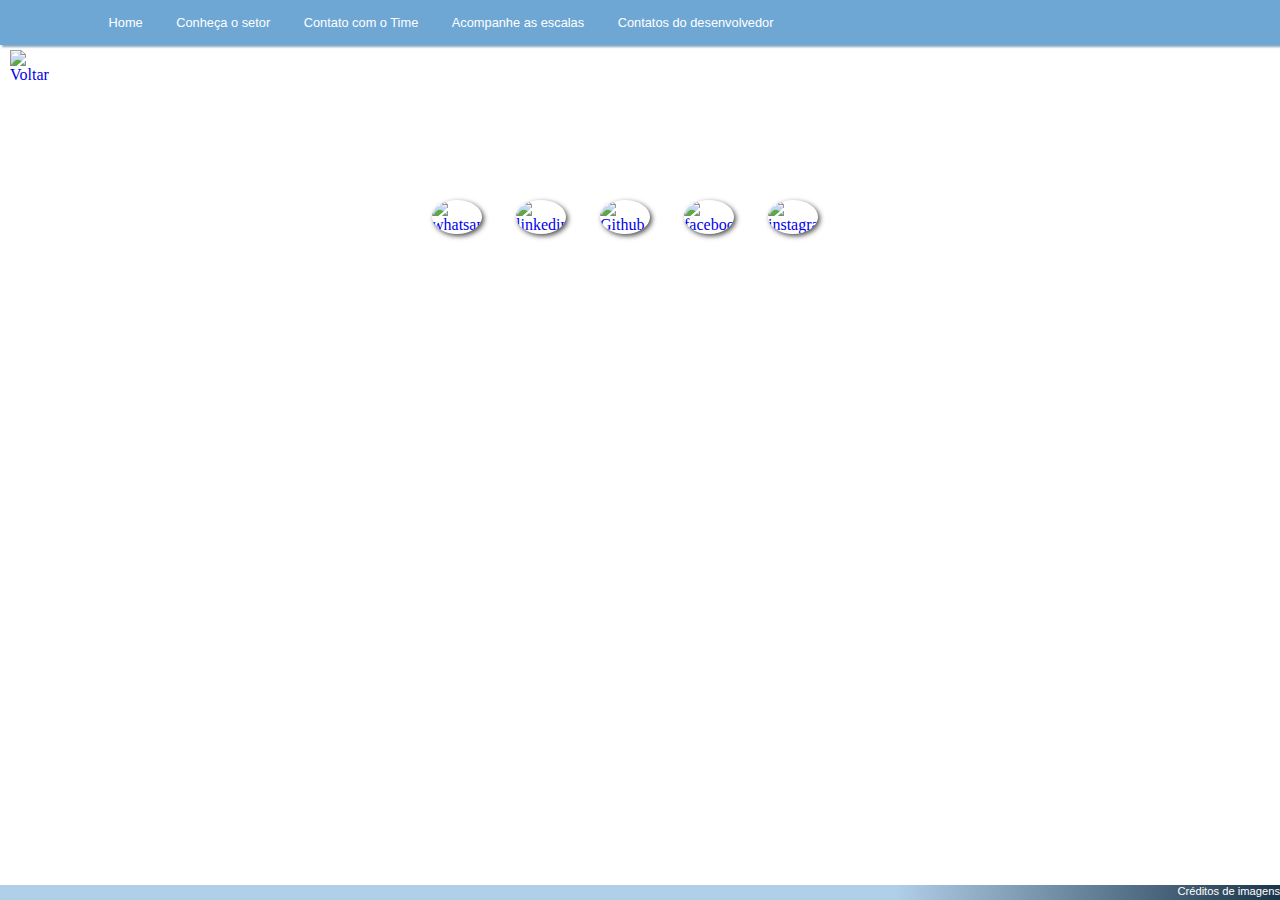
==== contato.html @ 5b2707d5 "Add files via upload" ====
<!DOCTYPE html>
<html lang="pt-br">

<head>
    <meta charset="UTF-8">
    <meta http-equiv="X-UA-Compatible" content="IE=edge">
    <meta name="viewport" content="width=device-width, initial-scale=1.0">

    <link rel="stylesheet" href="style.css"> <!--Geral-->
    <link rel="stylesheet" href="navbar.css"> <!--barra de menu-->
    <link rel="stylesheet" href="Contato.css"> <!--ICones de contato-->
    
    <style>
        body{
            background-image: url(Imagens/wpr08.jpg);
        }
    </style>

    <title>Contatos do desenvolvedor</title>
</head>

<body>

<!-- Aba de menu-->
<header>
    <nav>
        <ul> <a href="index.html"><img src="https://logodownload.org/wp-content/uploads/2018/09/ems-logo.png" alt=""></a>
            <li>  <a href="#">Home</a></li>
            <li><a href="#">Conheça o setor</a></li>
            <li><a href="#">Contato com o Time</a></li>
            <li><a href="#">Acompanhe as escalas</a></li>
            <li><a href="contato.html">Contatos do desenvolvedor</a></li>
        </ul>
    </nav>
</header>



<section>
    <div class="voltar">
        <a href="Pág01.html"><img src="icones de trabalho/deixou.png" alt="Voltar"></a>
        <p id="texto-voltar">Voltar</p>
    </div>
</section>



<section class="icones-contato">
    <div class="iconesCC">
        <a href="#"><img src="icones de trabalho/whatsapp.png" alt="whatsapp"></a>
    </div>
    
</section>

<section class="icones-contato">
    <div class="iconesCC">
        <a href="https://www.linkedin.com/in/raphael-kuasne/" target="_blank"><img src="icones de trabalho/linkedin.png" alt="linkedin"></a>
    </div>
</section>


<section class="icones-contato">
    <div class="iconesCC">
        <a href="https://github.com/Raphaell-K" target="_blank"><img src="icones de trabalho/github_icon.png" alt="Github"></a>
    </div>
</section>


<section class="icones-contato">
    <div class="iconesCC">
        <a href="https://www.facebook.com/Kuasneraphaell" target="_blank"><img src="icones de trabalho/facebook.png" alt="facebook"></a>
    </div>
</section>


<section class="icones-contato">
    <div class="iconesCC">
        <a href="https://www.instagram.com/kuasne.r/" target="_blank"><img src="icones de trabalho/instagram.png" alt="instagram"></a>
    </div>
</section>


<footer>
    <p>
        <a href="#">Créditos de imagens</a>
    </p>
</footer>

</body>
</html>
---- style.css ----
@charset "utf-8";

*{
    margin: 0px;
    padding: 0px;
}


p#bemvindo{
    font-size: 9pt;
    position: relative;
    top: 20px;
    left: 20px;
}
/* Logotipo da EMS na navbar  */
img{
    width: 80px;
    margin-top: 5px;
    margin-bottom: 0px;
    display: inline-block;
    margin-left: 10px;
}    
p{
    font-size: 2em;
    font-family: Verdana, Geneva, Tahoma, sans-serif;
}
div#imagem{/* div acima dos campos input*/
    width: 100vw;
    height: 50px;
    background-color: #417EB0;
}
section.login{
    width: 250px;
    height: 250px;
    background-color: #536cbd86;
    position: absolute;
    top: calc(50% - 100px);
    left: calc(50% - 150px);
    border-radius: 9px;
    box-shadow: 2px 2px 4px #476899;
    overflow: hidden;
}
div.campo{
    position: relative;
    top: calc(50% - 90px);
    left: calc(50% - 100px);
    margin-bottom: 10px;
}
/* alinhamento avulso do primeiro campo de login = EMAIL */
div#campo2{
    padding-left: 3px;
}
div#entrada {
    width: 90px;
    position: relative;
    left: calc(50% - 40px);
}
div#entrada input{
    padding: 0px;
    margin: 0px;
    width: 100px;
    font-family: Verdana, Geneva, Tahoma, sans-serif;
    font-size: 08pt;
}
/* icones de login da home */
.material-symbols-outlined {
  font-variation-settings:
  'FILL' 0,
  'wght' 100,
  'GRAD' -25,
  'opsz' 40;
}
span {
    position: relative;
    top: 9px;
    left: calc(50% - 125px);
}


/*                        FIM DA PÁGINA HOME             */




/* posicionamento da section na page*/
section.it{
    position: relative;
    top: calc(30% - 100px);
    left: 30px;
    height: 110px;
    width: 0px;
    padding: 0px;
    margin: 0px;
}div.documento-instrucao{
    height: 90px;
    width: 90px;
    border-radius: 50%;
    background-color:#33638A ;
    box-shadow: 2px 2px 1px rgba(0, 0, 0, 0.555);
}div.documento-instrucao img{
    width: 50px;
}a.icone-documento{
    position: relative;
    top: calc(50% - 30px);
    left: calc(50% - 35px);
}section.it:hover div.documento-instrucao{
    background-color: #fffffff5;
    transform:translateY(8px);
    transition: .1s;
}
p.aparecetexto{
    width: 160px;
    color: white;
    background-color: #33638A;
    font-size: 10pt;
    text-align: center;
    position: relative;
    top: calc(85% - 100px);
    left: calc(105% - 1px);
    border-radius: 20px;
    box-shadow: 2px 2px 2px rgba(0, 0, 0, 0.555);
}section.it:hover p.aparecetexto{
    color: black;
    background-color: #fffffff5;
    transform:translatex(6px);
    transition: .1s;
}
---- navbar.css ----
@charset "utf-8";

* {
    margin: 0px;
    padding: 0px;
}

/* barra de navegação fixa com menu */

header{ /* CABECALHO */
    width: 100vw;
    background-color: #4a90c9cb;
    box-shadow: 2px 2px 2px #34658d93 ;
}ul {

    position: relative;
    list-style-type: none;
    margin: 0px;
    padding: 0px;
    font-size: .8em;
    font-family: Verdana, Geneva, Tahoma, sans-serif;
}ul li{

    display: inline-block;
    padding-top: 0px;
    padding-left: 0px 10px 0px 10px;
}ul li a {

    text-decoration: none;
    color: white;
    padding: 15px;
    display: block;
}ul li:hover{

    background-color: #44568d;
    transition: .6s;
}ul ul{ 

    position: fixed;
    display: none;
}ul ul li {

    display: block;
    background-color: #44568d;
    font-size: 1em;
    padding: 8.5px;
}ul li:hover ul{
    
    display: block; 
}
---- Contato.css ----
@charset "utf-8";
 
.voltar img{
    width: 50px;
    height: 50px;
}

/*  Aparelhos pequenos  */
@media screen and (max-width:600px ){


/* Página de contatos */
*{
    margin: 0px;
    padding: 0px;
}   
body, html {
    height: 100vh;
    width: 100vw;
    background-size:  cover;
    background-attachment: fixed;
    background-repeat: no-repeat;
}
#texto-voltar{
    font-size: .8em;
    color: white;
    padding-left: 15px;
    font-family: Verdana, Geneva, Tahoma, sans-serif;
}
section.icones-contato{
    position: relative;
    left: calc(30% - 100px);
    top: calc(20% - 100px);
    width: 40px;
    padding-left: 10px;
    display: block;
}
div.iconesCC img{
    width: 50px;
    border-radius: 50%;
    box-shadow: 2px 2px 5px rgba(0, 0, 0, 0.692);
}div.iconesCC:hover{
    transform: translateY(-5px);
    transition: .1s;
}
footer{
    position: absolute;
    bottom: 0px;
    width: 100vw;
}
footer p {
    text-align: right;
    height: 15px;
    font-size: .7em;
    background-image: linear-gradient( to left ,  #1B354A ,#4a90c970 30% );
}footer a {
    text-decoration: none;
    color: white;
}
/* fim da pagina de contatos */

/* Comeco da página depois da HOME*/








}

 @media screen and (min-width:601px) and (max-width:1080px ){


*{
    margin: 0px;
    padding: 0px;
}   
body, html {
    height: 100vh;
    width: 100vw;
    background-size:  cover;
    background-attachment: fixed;
    background-repeat: no-repeat;
}
#texto-voltar{
    font-size: .8em;
    color: white;
    padding-left: 15px;
    font-family: Verdana, Geneva, Tahoma, sans-serif;
}
section.icones-contato{
    position: relative;
    left: calc(40% - 100px);
    top: calc(20% - 100px);
    width: 70px;
    padding-left: 10px;
    display: inline-block;
}
div.iconesCC img{
    width: 50px;
    border-radius: 50%;
    box-shadow: 2px 2px 5px rgba(0, 0, 0, 0.692);
}div.iconesCC:hover{
    transform: translateY(-5px);
    transition: .1s;
}
footer{
    position: absolute;
    bottom: 0px;
    width: 100vw;}
    footer p {
    text-align: right;
    height: 15px;
    font-size: .7em;
    background-image: linear-gradient( to left ,  #1B354A ,#4a90c970 30% );
}footer a {
    text-decoration: none;
    color: white;
}
    
    
}

 @media screen and (min-width:1081px ) {

    *{
        margin: 0px;
        padding: 0px;
    }   
    body {
        height: 100vh;
        width: 100vw;
        background-size: cover;
        background-attachment: fixed;
        background-repeat: no-repeat;
    }
    #texto-voltar{
        font-size: .8em;
        color: white;
        padding-left: 15px;
        font-family: Verdana, Geneva, Tahoma, sans-serif;
    }
    section.icones-contato{
        position: relative;
        left: calc(40% - 100px);
        top: calc(20% - 100px);
        width: 70px;
        padding-left: 10px;
        display: inline-block;
    }
    div.iconesCC img{
        width: 50px;
        border-radius: 50%;
        box-shadow: 2px 2px 5px rgba(0, 0, 0, 0.692);
    }div.iconesCC:hover{
        transform: translateY(-5px);
        transition: .1s;
    }
    footer{
        position: absolute;
        bottom: 0px;
        width: 100vw;}
        footer p {
        text-align: right;
        height: 15px;
        font-size: .7em;
        background-image: linear-gradient( to left ,  #1B354A ,#4a90c970 30% );
    }footer a {
        text-decoration: none;
        color: white;
}
}
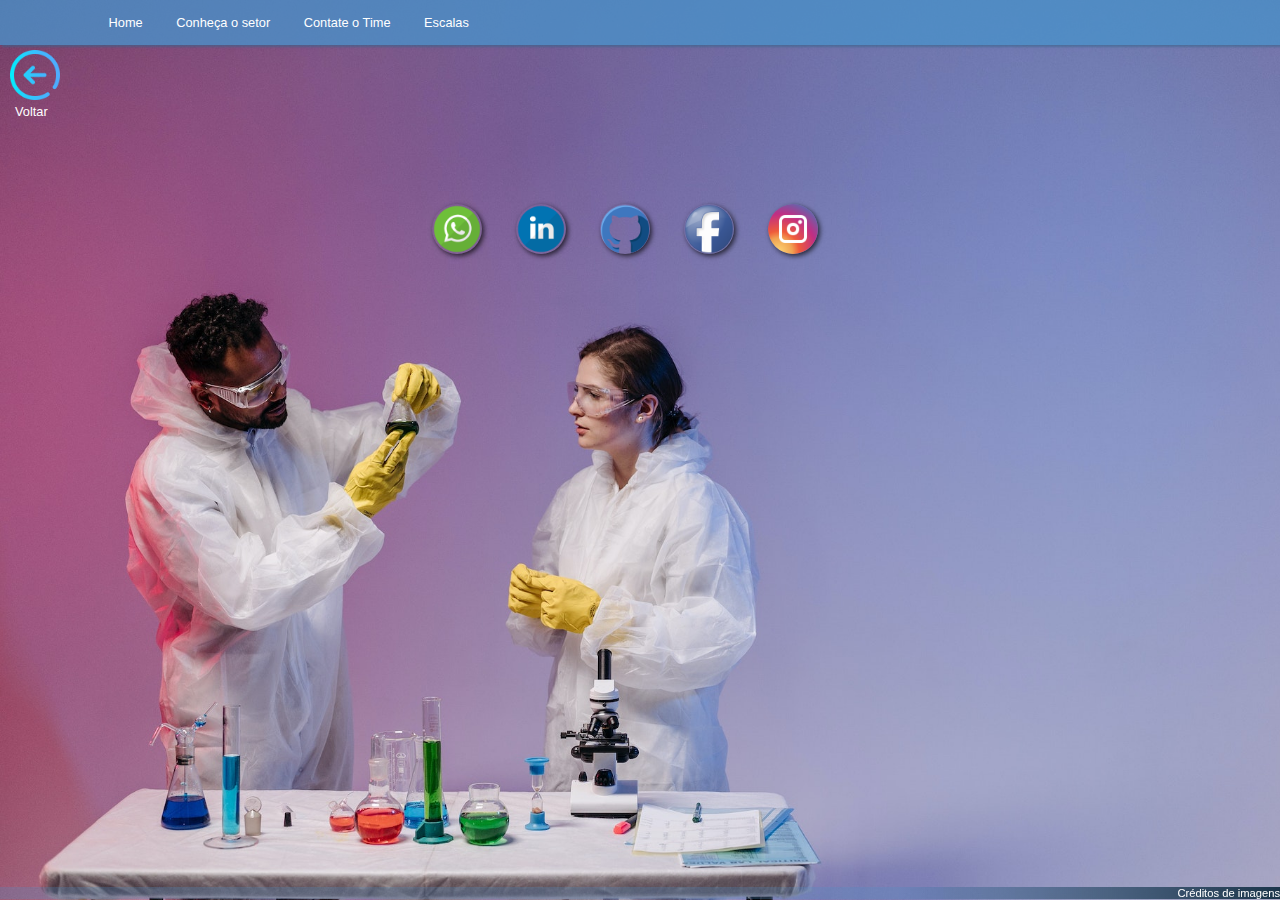
==== commit e6c561f3: "Update contato.html" ====
--- a/contato.html
+++ b/contato.html
@@ -26,10 +26,9 @@
     <nav>
         <ul> <a href="index.html"><img src="https://logodownload.org/wp-content/uploads/2018/09/ems-logo.png" alt=""></a>
             <li>  <a href="#">Home</a></li>
-            <li><a href="#">Conheça o setor</a></li>
-            <li><a href="#">Contato com o Time</a></li>
-            <li><a href="#">Acompanhe as escalas</a></li>
-            <li><a href="contato.html">Contatos do desenvolvedor</a></li>
+                <li><a href="#">Conheça o setor</a></li>
+                <li><a href="#">Contate o Time</a></li>
+                <li><a href="#">Escalas</a></li>
         </ul>
     </nav>
 </header>
@@ -87,4 +86,4 @@
 </footer>
 
 </body>
-</html>+</html>
--- a/navbar.css
+++ b/navbar.css
@@ -7,8 +7,9 @@
 
 /* barra de navegação fixa com menu */
 
-header{ /* CABECALHO */
+header nav{ /* CABECALHO */
     width: 100vw;
+    overflow: hidden;
     background-color: #4a90c9cb;
     box-shadow: 2px 2px 2px #34658d93 ;
 }ul {
@@ -47,4 +48,4 @@
 }ul li:hover ul{
     
     display: block; 
-}+}
--- a/Contato.css
+++ b/Contato.css
@@ -1,26 +1,49 @@
 @charset "utf-8";
  
+*{
+    margin: 0px;
+    padding: 0px;
+}   
+body{
+    height: 100vh;
+    width: 100vw;
+    background-size:  cover;
+    background-attachment: fixed;
+    background-repeat: no-repeat;
+}
+
 .voltar img{
     width: 50px;
     height: 50px;
 }
+footer{
+    position: fixed;
+    bottom: 0px;
+    width: 100vw;
+    margin: 0px;
+    padding: 0px;
+    height: 13px;
+}
+footer p {
+    text-align: right;
+    font-size: .7em;
+    background-image: linear-gradient( to left ,  #1B354A ,#4a90c942 30% );
+}footer a {
+    text-decoration: none;
+    color: white;
+}
+
+
+
+
+
 
 /*  Aparelhos pequenos  */
 @media screen and (max-width:600px ){
 
 
 /* Página de contatos */
-*{
-    margin: 0px;
-    padding: 0px;
-}   
-body, html {
-    height: 100vh;
-    width: 100vw;
-    background-size:  cover;
-    background-attachment: fixed;
-    background-repeat: no-repeat;
-}
+
 #texto-voltar{
     font-size: .8em;
     color: white;
@@ -43,19 +66,7 @@
     transform: translateY(-5px);
     transition: .1s;
 }
-footer{
-    position: absolute;
-    bottom: 0px;
-    width: 100vw;
-}
-footer p {
-    text-align: right;
-    height: 15px;
-    font-size: .7em;
-    background-image: linear-gradient( to left ,  #1B354A ,#4a90c970 30% );
-}footer a {
-    text-decoration: none;
-    color: white;
+
 }
 /* fim da pagina de contatos */
 
@@ -63,27 +74,8 @@
 
 
 
-
-
-
-
-
-}
-
  @media screen and (min-width:601px) and (max-width:1080px ){
 
-
-*{
-    margin: 0px;
-    padding: 0px;
-}   
-body, html {
-    height: 100vh;
-    width: 100vw;
-    background-size:  cover;
-    background-attachment: fixed;
-    background-repeat: no-repeat;
-}
 #texto-voltar{
     font-size: .8em;
     color: white;
@@ -106,36 +98,14 @@
     transform: translateY(-5px);
     transition: .1s;
 }
-footer{
-    position: absolute;
-    bottom: 0px;
-    width: 100vw;}
-    footer p {
-    text-align: right;
-    height: 15px;
-    font-size: .7em;
-    background-image: linear-gradient( to left ,  #1B354A ,#4a90c970 30% );
-}footer a {
-    text-decoration: none;
-    color: white;
-}
+
     
     
 }
 
  @media screen and (min-width:1081px ) {
 
-    *{
-        margin: 0px;
-        padding: 0px;
-    }   
-    body {
-        height: 100vh;
-        width: 100vw;
-        background-size: cover;
-        background-attachment: fixed;
-        background-repeat: no-repeat;
-    }
+   
     #texto-voltar{
         font-size: .8em;
         color: white;
@@ -158,17 +128,4 @@
         transform: translateY(-5px);
         transition: .1s;
     }
-    footer{
-        position: absolute;
-        bottom: 0px;
-        width: 100vw;}
-        footer p {
-        text-align: right;
-        height: 15px;
-        font-size: .7em;
-        background-image: linear-gradient( to left ,  #1B354A ,#4a90c970 30% );
-    }footer a {
-        text-decoration: none;
-        color: white;
 }
-}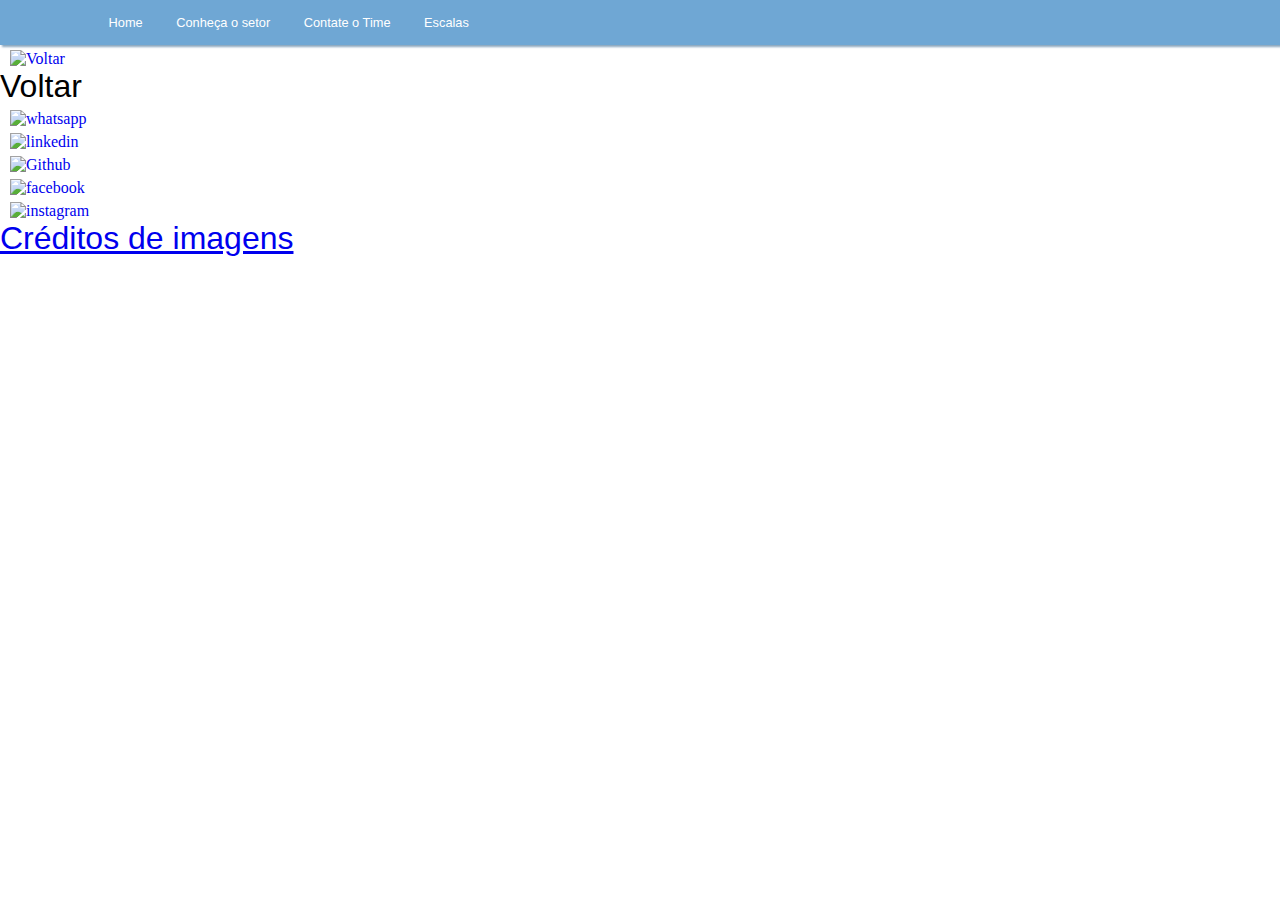
==== commit bf5fd2ac: "Update contato.html" ====
--- a/contato.html
+++ b/contato.html
@@ -7,8 +7,8 @@
     <meta name="viewport" content="width=device-width, initial-scale=1.0">
 
     <link rel="stylesheet" href="style.css"> <!--Geral-->
-    <link rel="stylesheet" href="navbar.css"> <!--barra de menu-->
-    <link rel="stylesheet" href="Contato.css"> <!--ICones de contato-->
+    <link rel="stylesheet" href="navbar.css"> <!--barra de navegação-->
+    <link rel="stylesheet" href="portrait.css" media="screen and (orientation: portrait)"> <!--Para dispositivos móveis-->
     
     <style>
         body{
@@ -25,10 +25,11 @@
 <header>
     <nav>
         <ul> <a href="index.html"><img src="https://logodownload.org/wp-content/uploads/2018/09/ems-logo.png" alt=""></a>
-            <li>  <a href="#">Home</a></li>
-                <li><a href="#">Conheça o setor</a></li>
-                <li><a href="#">Contate o Time</a></li>
-                <li><a href="#">Escalas</a></li>
+            <li>  <a href="Home.html">Home</a></li>
+            <li><a href="#">Conheça o setor</a></li>
+            <li><a href="#">Contate o Time</a></li>
+            <li><a href="#">Escalas</a></li>
+            
         </ul>
     </nav>
 </header>
@@ -37,7 +38,7 @@
 
 <section>
     <div class="voltar">
-        <a href="Pág01.html"><img src="icones de trabalho/deixou.png" alt="Voltar"></a>
+        <a href="Home.html"><img src="icones de trabalho/deixou.png" alt="Voltar"></a>
         <p id="texto-voltar">Voltar</p>
     </div>
 </section>
@@ -79,9 +80,12 @@
 </section>
 
 
+
+
+
 <footer>
     <p>
-        <a href="#">Créditos de imagens</a>
+        <a href="creditos.html">Créditos de imagens</a>
     </p>
 </footer>
 
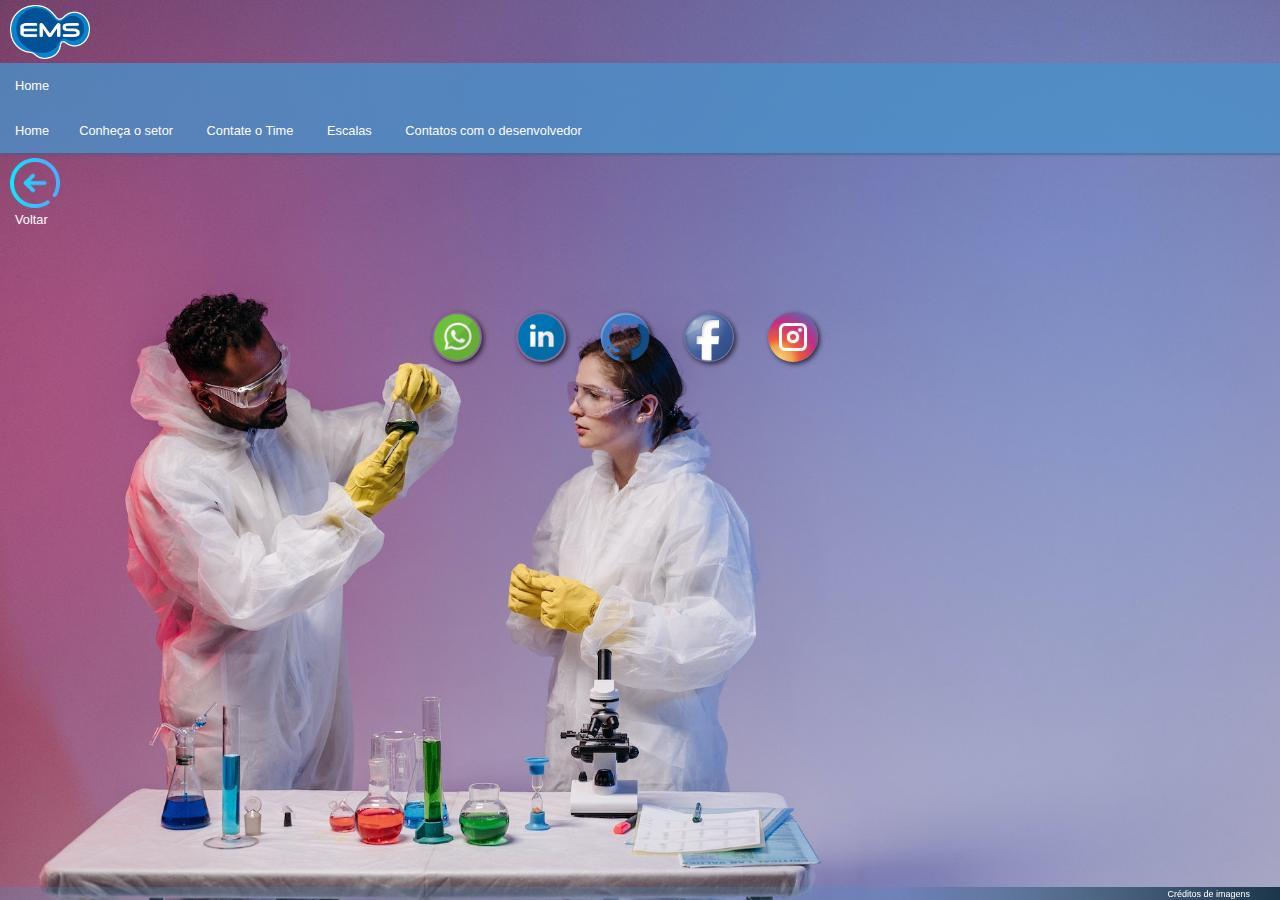
==== commit ca196572: "Update contato.html" ====
--- a/contato.html
+++ b/contato.html
@@ -9,6 +9,7 @@
     <link rel="stylesheet" href="style.css"> <!--Geral-->
     <link rel="stylesheet" href="navbar.css"> <!--barra de navegação-->
     <link rel="stylesheet" href="portrait.css" media="screen and (orientation: portrait)"> <!--Para dispositivos móveis-->
+
     
     <style>
         body{
@@ -21,16 +22,32 @@
 
 <body>
 
+    <a href="index.html"><img id="icone-ems" src="icones de trabalho/ems-logo-3.svg" alt=""></a>
+    
 <!-- Aba de menu-->
 <header>
     <nav>
-        <ul> <a href="index.html"><img src="https://logodownload.org/wp-content/uploads/2018/09/ems-logo.png" alt=""></a>
-            <li>  <a href="Home.html">Home</a></li>
-            <li><a href="#">Conheça o setor</a></li>
-            <li><a href="#">Contate o Time</a></li>
-            <li><a href="#">Escalas</a></li>
+            <ul>
+                
+                <li><a href="#"> Home</a>
+                    <ul id="esconde-lista">
+                        <li><a href="#">Conheça o setor</a></li>
+                        <li><a href="#">Contate o Time</a></li>
+                        <li><a href="#">Escalas</a></li>
+                        <li><a href="#">Contato com o desenvolvedor</a></li>
+                    </ul>
+                </li>
+            </ul>
+
+                <ul id="abre-lista">
+                    <li><a href="#"> Home</a>
+                    <li><a href="#">Conheça o setor</a></li>
+                    <li><a href="#">Contate o Time</a></li>
+                    <li><a href="#">Escalas</a></li>
+                    <li><a href="contato.html">Contatos com o desenvolvedor</a></li>
+                </ul>
             
-        </ul>
+            
     </nav>
 </header>
 
@@ -85,9 +102,8 @@
 
 <footer>
     <p>
-        <a href="creditos.html">Créditos de imagens</a>
+            <a href="creditos.html">Créditos de imagens</a>
     </p>
-</footer>
 
 </body>
 </html>
--- a/style.css
+++ b/style.css
@@ -4,8 +4,13 @@
     margin: 0px;
     padding: 0px;
 }
-
-
+body, html {
+    height: 100vh;
+    width: 100vw;
+    background-size:  cover;
+    background-attachment: fixed;
+    background-repeat: no-repeat;
+}
 p#bemvindo{
     font-size: 9pt;
     position: relative;
@@ -24,107 +29,204 @@
     font-size: 2em;
     font-family: Verdana, Geneva, Tahoma, sans-serif;
 }
+
+footer{
+    position: fixed;
+    bottom: 0px;
+    width: 100vw;
+    height: 13px;
+    background-image: linear-gradient( to left ,  #1B354A ,#4a90c942 30% );
+}
+footer p {
+    position: absolute;
+    right: 30px;
+    text-align: right ;
+    font-size:xx-small ;
+    padding-top: 2px;
+    font-family: Verdana, Geneva, Tahoma, sans-serif;
+}footer a {
+    text-decoration: none;
+    color: white;
+}
+/*=============================================================*/
+
+
+/*========= página de login ===========*/
+
 div#imagem{/* div acima dos campos input*/
     width: 100vw;
     height: 50px;
     background-color: #417EB0;
-}
-section.login{
+}section.login{
     width: 250px;
-    height: 250px;
+    height: 200px;
     background-color: #536cbd86;
     position: absolute;
-    top: calc(50% - 100px);
-    left: calc(50% - 150px);
+    top: 50%;
+    left: 50%;
+    transform: translate(-50%, -50%);
     border-radius: 9px;
     box-shadow: 2px 2px 4px #476899;
     overflow: hidden;
-}
-div.campo{
+}div.campo{
     position: relative;
     top: calc(50% - 90px);
     left: calc(50% - 100px);
     margin-bottom: 10px;
 }
-/* alinhamento avulso do primeiro campo de login = EMAIL */
-div#campo2{
+div#campo2{ /* Alinhamento do 1º input */
     padding-left: 3px;
-}
-div#entrada {
-    width: 90px;
-    position: relative;
-    left: calc(50% - 40px);
-}
-div#entrada input{
+}div#entrada {
+    width: 200px;
+    position: absolute;
+    top: 50px;
+    left: 60px;
+}div#entrada input{
     padding: 0px;
     margin: 0px;
     width: 100px;
     font-family: Verdana, Geneva, Tahoma, sans-serif;
     font-size: 08pt;
-}
-/* icones de login da home */
-.material-symbols-outlined {
+}.material-symbols-outlined { /* icons do email */
   font-variation-settings:
   'FILL' 0,
   'wght' 100,
   'GRAD' -25,
   'opsz' 40;
-}
-span {
+}span {
     position: relative;
     top: 9px;
     left: calc(50% - 125px);
 }
 
 
-/*                        FIM DA PÁGINA HOME             */
-
-
-
-
-/* posicionamento da section na page*/
-section.it{
+
+/*============ página de Contatos =============*/
+
+.voltar img{ /*icone de volta da pag*/
+    width: 50px;
+    height: 50px;
+}
+#texto-voltar{
+    font-size: .8em;
+    color: white;
+    padding-left: 15px;
+    font-family: Verdana, Geneva, Tahoma, sans-serif;
+}section.icones-contato{
+    position: relative;
+    left: calc(40% - 100px);
+    top: calc(20% - 100px);
+    width: 70px;
+    padding-left: 10px;
+    display: inline-block;
+}div.iconesCC img{
+    width: 50px;
+    border-radius: 50%;
+    box-shadow: 2px 2px 5px rgba(0, 0, 0, 0.692);
+}div.iconesCC:hover{
+    transform: translateY(-5px);
+    transition: .1s;
+}
+
+/* ============== página de entrada depois do login */
+
+section.it{ /* section dos icones */
     position: relative;
     top: calc(30% - 100px);
     left: 30px;
     height: 110px;
     width: 0px;
-    padding: 0px;
     margin: 0px;
-}div.documento-instrucao{
+}div.documento-instrucao{ /*Div dos icones*/
     height: 90px;
     width: 90px;
     border-radius: 50%;
-    background-color:#33638A ;
-    box-shadow: 2px 2px 1px rgba(0, 0, 0, 0.555);
-}div.documento-instrucao img{
+    background-color:#4a90c9cb ;
+    box-shadow: 2px 1px 3px rgba(0, 0, 0, 0.808);
+}div.documento-instrucao img{ /* icones */
     width: 50px;
-}a.icone-documento{
+}a.icone-documento{ /* link dos icones */
     position: relative;
     top: calc(50% - 30px);
     left: calc(50% - 35px);
 }section.it:hover div.documento-instrucao{
-    background-color: #fffffff5;
+    background-color: #4a90c9cb;
     transform:translateY(8px);
     transition: .1s;
 }
-p.aparecetexto{
-    width: 160px;
+p.aparecetexto{ /* Texto dos icones */
+    width: 180px;
+    font-size: 10pt;
+    font-family: Verdana, Geneva, Tahoma, sans-serif;
+    text-align: center;
     color: white;
-    background-color: #33638A;
-    font-size: 10pt;
-    text-align: center;
+    background-color: #4a90c9cb;
     position: relative;
     top: calc(85% - 100px);
     left: calc(105% - 1px);
     border-radius: 20px;
     box-shadow: 2px 2px 2px rgba(0, 0, 0, 0.555);
 }section.it:hover p.aparecetexto{
-    color: black;
-    background-color: #fffffff5;
+    color: #fffffffa;
+    font-size: 11pt;
+    background-color: #4a90c9cb;
     transform:translatex(6px);
     transition: .1s;
 }
 
 
-
+/* =============== Créditos de imagem*/
+
+
+section.pexels{
+    position: absolute;
+    top: 218px;
+    left: 99px;
+    
+    /*top: calc(50% - 250px);
+    left: calc(32% - 100px); */ 
+    
+}
+div#icone-pexels img{
+    border-radius: 5px;
+    box-shadow: 2px 2px 2px rgba(11, 68, 28, 0.815);
+    
+}#icone-pexels:hover img{
+    transform: translatex(16px);
+    transform: .1s;
+}
+#lateral-pexels{ /* barra para por o pexels*/
+width: 120px;
+height:87px;
+position: absolute;
+top: 218px;
+left: 30px;
+background-image: linear-gradient(to bottom, #66af9a, #08A679);
+box-shadow: 7px 3px 2px 0px rgb(0 0 0 / 30%);
+border-radius: 9px;
+}
+#lateral-pexels2{ /*barra para por o pexels*/
+    width: 120px;
+    height:87px;
+    position: absolute;
+    top: 310px;
+    left: 30px;
+    background-image: linear-gradient(to bottom, #66af9a, #08A679);
+    box-shadow: 7px 3px 2px 0px rgb(0 0 0 / 30%);
+    border-radius: 9px;
+    }
+#texto-pexels{ 
+    position: absolute;
+    top: 20px;
+    font-size: 1em;
+    padding: 10px;
+    color: #ffffff;
+    text-align: center;
+    font-family: Verdana, Geneva, Tahoma, sans-serif;
+}.Arroba{
+    position: absolute;
+    top: -20px;
+    left: 10px;
+    font-size: 90px;
+    color: rgba(255, 255, 255, 0.144);
+}--- a/navbar.css
+++ b/navbar.css
@@ -48,4 +48,4 @@
 }ul li:hover ul{
     
     display: block; 
-}
+}--- a/portrait.css
+++ b/portrait.css
@@ -0,0 +1,21 @@
+@charset "utf-8";
+
+*{
+    margin: 0px;
+    padding: 0px;
+}   
+
+
+/*=========== Página de contato ================*/
+
+
+section.icones-contato{
+    display: block;
+}
+
+
+
+
+
+
+
